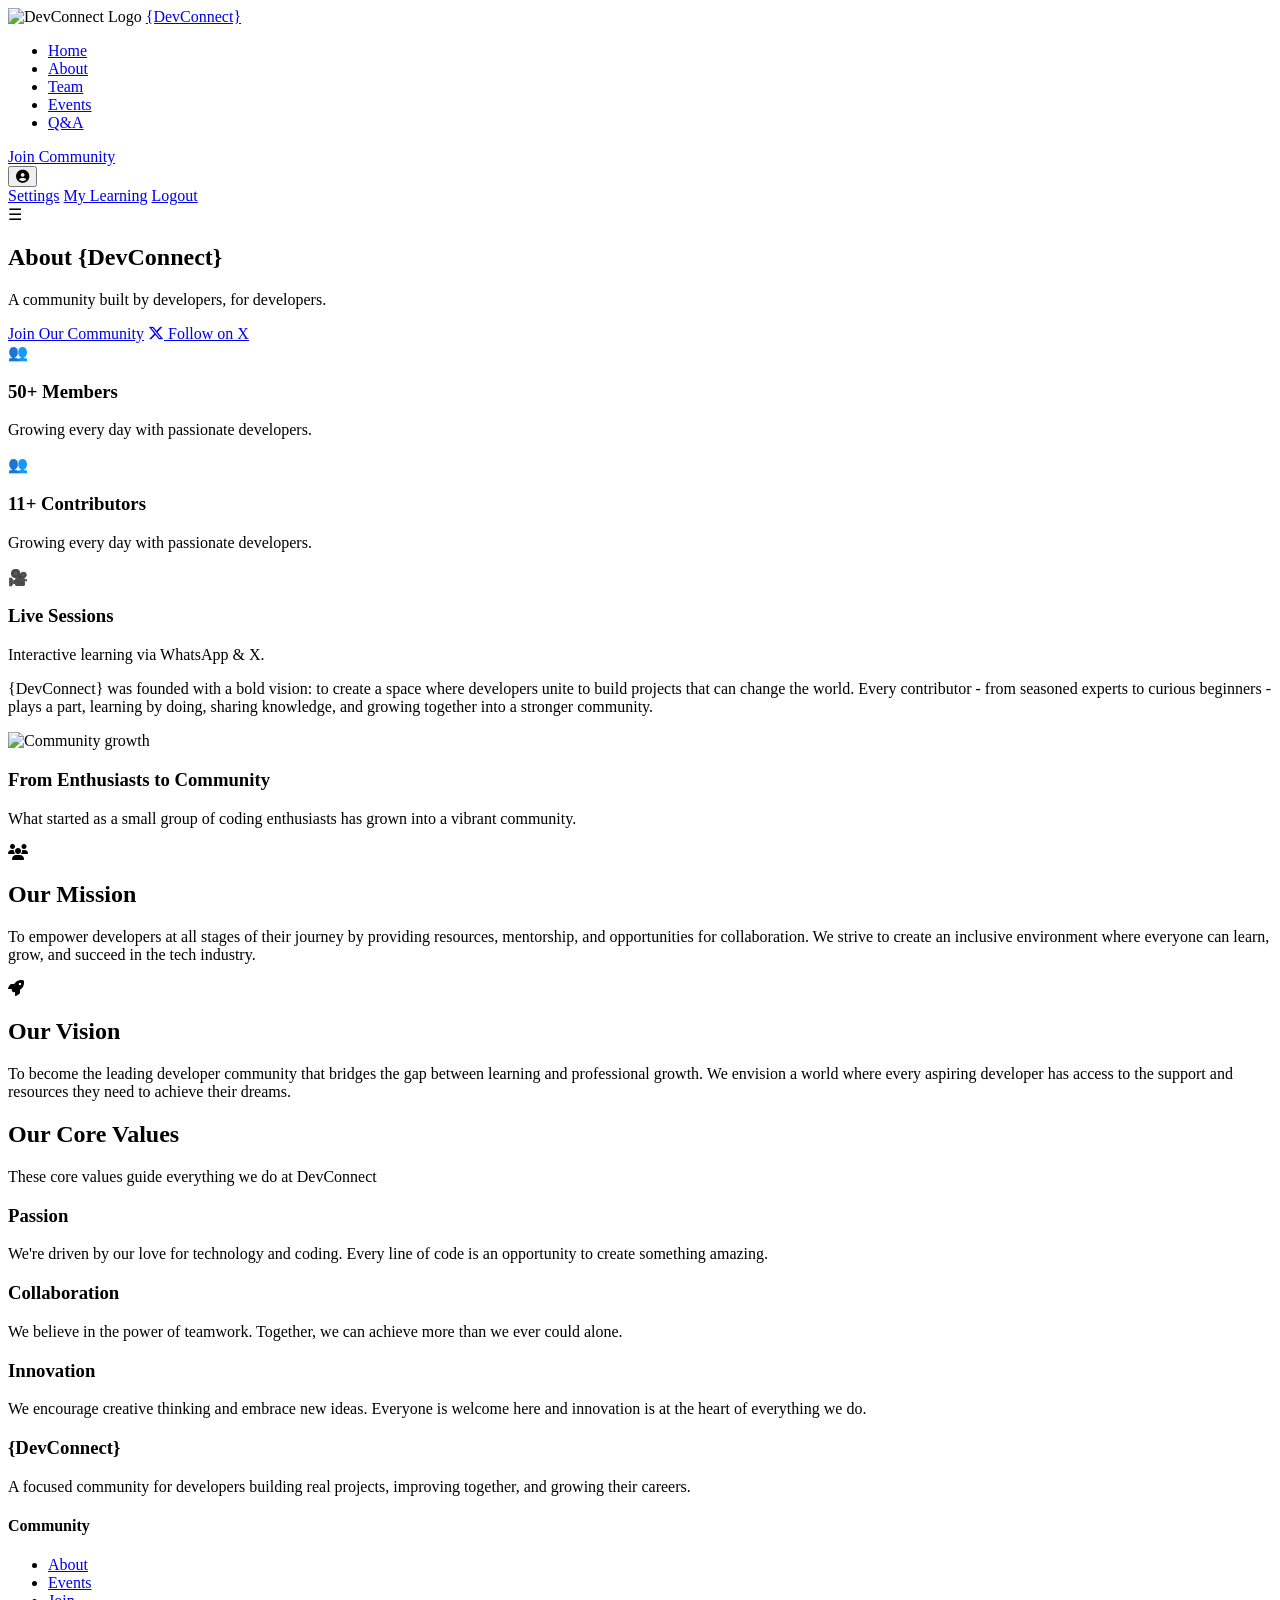
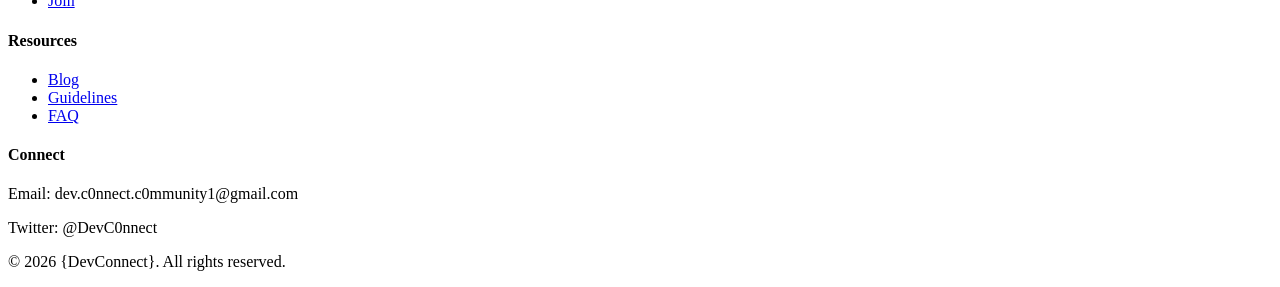
==== about.html @ ea19dac2 "Update New changes" ====
<!DOCTYPE html>
<html lang="en">
<head>
  <meta charset="UTF-8" />
  <meta name="viewport" content="width=device-width, initial-scale=1.0" />
  <title>DevConnect</title>
  <link rel="stylesheet" href="https://cdnjs.cloudflare.com/ajax/libs/font-awesome/6.5.0/css/all.min.css">
  <link rel="stylesheet" href="css/page_transition.css">
  <link rel="stylesheet" href="css/style.css" />
  <link rel="stylesheet" href="css/about_us.css" />
</head>
<body>

<header class="header">
  <div class="container nav">
    <div class="logo-container">
      <img src="images/logo-1.png" alt="DevConnect Logo" class="logo-img" />
      <a href="index.html" class="logo">{DevConnect}</a>
    </div>

    <nav>
      <ul class="nav-links">
        <li><a href="index.html">Home</a></li>
        <li><a href="about.html" class="active">About</a></li>
        <li><a href="team.html">Team</a></li>
        <!-- <li><a href="projects.html">Projects</a></li> -->
        <!-- <li><a href="our-course.html">OurCourse</a></li> -->
        <li><a href="events.html">Events</a></li>
        <li><a href="q&a_page.html">Q&A</a></li>
      </ul>
    </nav>

    <a href="#" id="joinBtn" class="btn-about">Join Community</a>

    
     <div class="dropdown profile-dropdown">
          <button class="dropbtn">
            <i class="fas fa-user-circle"></i>
          </button>
          <div class="dropdown-content">
            <a href="#">Settings</a>
            <a href="#">My Learning</a>
            <a href="#" id="logoutBtn">Logout</a>
          </div>
        </div>
  <div class="hamburger">☰</div>
  </div>
</header>

<!------------------------------------------------- HERO ----------------------------------------------------->
<section class="about-hero">
  <div class="container about-hero-content">
    <h1 id="about-heading">About {DevConnect}</h1>
    <p id="about-paragraph" class="about-tagline">
      A community built by developers, for developers.
    </p>
    <div class="hero-buttons">
      <a href="#" class="btn-light">Join Our Community</a>
      <a href="https://x.com/DevC0nnect" target="_blank" class="btn-outline follow-x">
        <i class="fab fa-x-twitter"></i> Follow on X
      </a>
    </div>
  </div>
</section>


<!------------------------------------------------- STATS ----------------------------------------------------->
<section class="section">
  <div class="container about-grid">
    <div class="about-card">
      <div class="card-icon">👥</div>
      <h3>50+ Members</h3>
      <p class="card-paragraph">Growing every day with passionate developers.</p>
    </div>

    <div class="about-card">
      <div class="card-icon">👥</div>
      <h3>11+ Contributors</h3>
      <p class="card-paragraph">Growing every day with passionate developers.</p>
    </div>

    <!-- <div class="about-card">
      <div class="card-icon">📂</div>
      <h3>15+ Projects</h3>
      <p class="card-paragraph">Collaborative projects completed successfully.</p>
    </div> -->

    <div class="about-card">
      <div class="card-icon">🎥</div>
      <h3>Live Sessions</h3>
      <p class="card-paragraph">Interactive learning via WhatsApp & X.</p>
    </div>
  </div>
</section>

<!--------------------------------------------- STORY SECTION --------------------------------------------------->
<section class="section">
  <div class="container">
    <div class="story-wrapper">
      <div class="story-content">
        <div class="story-text">
          <p>
            {DevConnect} was founded with a bold vision: to create a space where developers unite to build projects
            that can change the world. Every contributor - from seasoned experts to curious beginners - plays a part,
            learning by doing, sharing knowledge, and growing together into a stronger community.
          </p>
        </div>
        <div class="story-inner-card">
          <img src="images/devconnect-logo.jpeg" alt="Community growth" />
          <h3>From Enthusiasts to Community</h3>
          <p>What started as a small group of coding enthusiasts has grown into a vibrant community.</p>
        </div>

      </div>
    </div>
  </div>
</section>


<!------------------------------------------------ MISSION AND VISION SECTION -------------------------------------------------------->
<section class="section alt-bg">
  <div class="container">
    <div class="about-grid-2">
      <div class="event-card">
        <div class="event-icon">
          <i class="fas fa-users"></i>
        </div>
        <h2 class="event-title">Our Mission</h2>
        <p class="event-p">
          To empower developers at all stages of their journey by providing resources, mentorship,
          and opportunities for collaboration. We strive to create an inclusive environment where
          everyone can learn, grow, and succeed in the tech industry.
        </p>
      </div>

      <div class="event-card">
        <div class="event-icon">
          <i class="fas fa-rocket"></i>
        </div>
        <h2 class="event-title">Our Vision</h2>
        <p class="event-p">
          To become the leading developer community that bridges the gap between learning and
          professional growth. We envision a world where every aspiring developer has access to
          the support and resources they need to achieve their dreams.
        </p>
      </div>
    </div>
  </div>
</section>

<!------------------------------------ CORE VALUES --------------------------------------------->
<section class="section">
  <div class="container">
    <div class="section-header">
      <h2>Our Core Values</h2>
      <p class="sectio-paragraph">
        These core values guide everything we do at DevConnect
      </p>
    </div>

    <div class="about-grid">
      <div class="about-card">
        <h3>Passion</h3>
        <p class="card-paragraph">
          We're driven by our love for technology and coding. Every line of code is an opportunity to create something amazing.
        </p>
      </div>

      <div class="about-card">
        <h3>Collaboration</h3>
        <p class="card-paragraph">
          We believe in the power of teamwork. Together, we can achieve more than we ever could alone.
        </p>
      </div>

      <div class="about-card">
        <h3>Innovation</h3>
        <p class="card-paragraph">
          We encourage creative thinking and embrace new ideas. Everyone is welcome here and innovation is at the heart of everything we do.
        </p>
      </div>
    </div>
  </div>
</section>

<!------------------------------------ FOOTER --------------------------------------------->
<footer class="footer">
  <div class="container footer-grid">
    <div class="footer-brand">
      <h3>{DevConnect}</h3>
      <p>
        A focused community for developers building real projects,
        improving together, and growing their careers.
      </p>
    </div>

    <div class="footer-links">
      <h4>Community</h4>
      <ul>
        <li><a href="#">About</a></li>
        <!-- <li><a href="#">Projects</a></li> -->
        <li><a href="#">Events</a></li>
        <li><a href="#">Join</a></li>
      </ul>
    </div>

    <div class="footer-links">
      <h4>Resources</h4>
      <ul>
        <li><a href="#">Blog</a></li>
        <li><a href="#">Guidelines</a></li>
        <li><a href="#">FAQ</a></li>
      </ul>
    </div>

      <div class="footer-contact">
      <h4>Connect</h4>
      <p>Email: dev.c0nnect.c0mmunity1@gmail.com</p>
      <p>Twitter: @DevC0nnect</p>
    </div>
  </div>

  <div class="footer-bottom">
    <p>© 2026 {DevConnect}. All rights reserved.</p>
  </div>
</footer>
<div id="joinCommunityModal" class="modal"></div> 
<script src="js/joinCommunityModal.js"></script>
<script src="js/navToggle.js"></script>
<script src="js/activeLink.js"></script>
<script src="js/aboutTextSwap.js"></script>
 <script src="js/auth.js"></script>
 <script src="js/page-transition.js"></script>
</body>
</html>
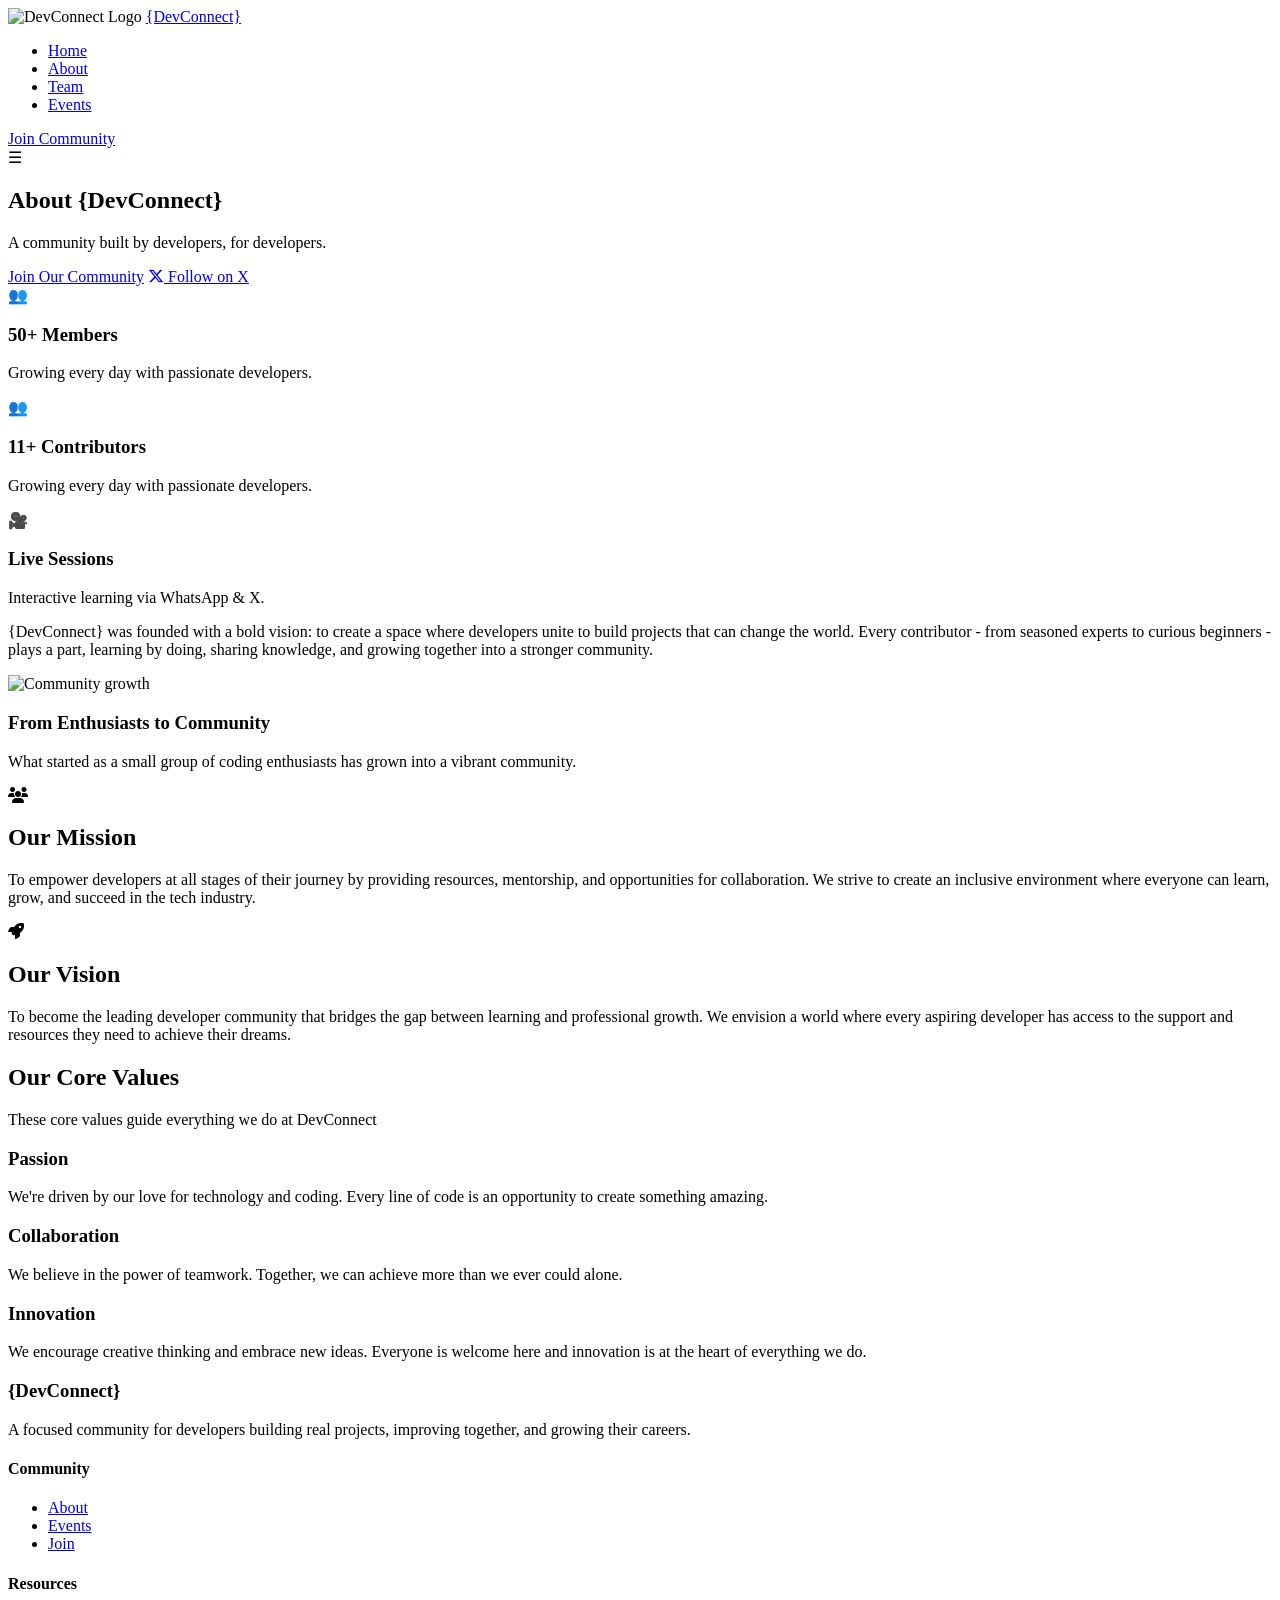
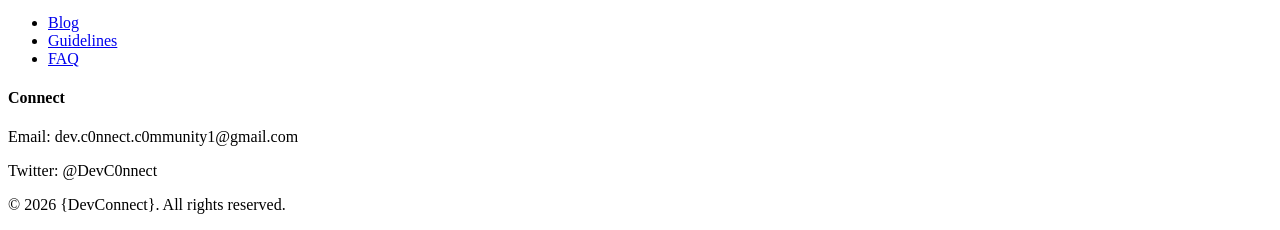
==== commit 1db0000d: "P P" ====
--- a/about.html
+++ b/about.html
@@ -26,7 +26,7 @@
         <!-- <li><a href="projects.html">Projects</a></li> -->
         <!-- <li><a href="our-course.html">OurCourse</a></li> -->
         <li><a href="events.html">Events</a></li>
-        <li><a href="q&a_page.html">Q&A</a></li>
+        <!-- <li><a href="q&a_page.html">Q&A</a></li> -->
       </ul>
     </nav>
 
